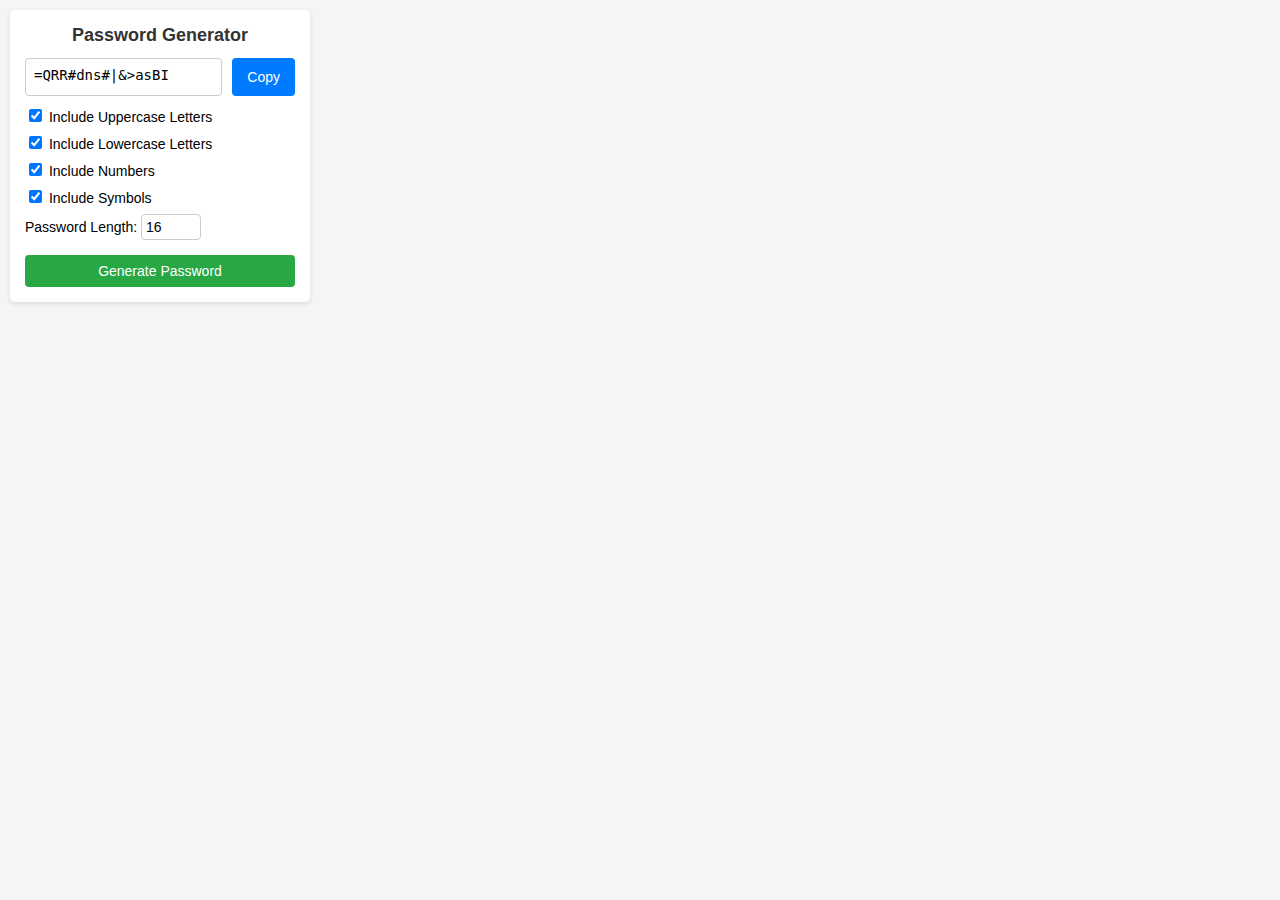
==== ext/popup.html @ d9094f60 "added ext" ====
<!DOCTYPE html>
<html lang="en">
  <head>
    <meta charset="UTF-8" />
    <meta name="viewport" content="width=device-width, initial-scale=1.0" />
    <title>Password Generator</title>
    <style>
      body {
        font-family: Arial, sans-serif;
        background-color: #f5f5f5;
        margin: 0;
        padding: 10px;
        width: 300px;
      }

      .container {
        background-color: #fff;
        padding: 15px;
        border-radius: 5px;
        box-shadow: 0 2px 5px rgba(0, 0, 0, 0.1);
      }

      h1 {
        text-align: center;
        color: #333;
        font-size: 18px;
        margin-top: 0;
      }

      .password-container {
        display: flex;
        margin-bottom: 10px;
      }

      #password {
        flex: 1;
        padding: 8px;
        font-size: 14px;
        border: 1px solid #ccc;
        border-radius: 4px;
        resize: none;
        height: 20px;
      }

      #copyBtn {
        margin-left: 10px;
        padding: 8px 15px;
        font-size: 14px;
        background-color: #007bff;
        color: #fff;
        border: none;
        border-radius: 4px;
        cursor: pointer;
      }

      .settings {
        margin-bottom: 15px;
      }

      .settings label {
        display: block;
        margin-bottom: 8px;
        font-size: 14px;
      }

      #length {
        width: 50px;
        padding: 4px;
        font-size: 14px;
        border: 1px solid #ccc;
        border-radius: 4px;
      }

      #generateBtn {
        display: block;
        width: 100%;
        padding: 8px;
        font-size: 14px;
        background-color: #28a745;
        color: #fff;
        border: none;
        border-radius: 4px;
        cursor: pointer;
      }
    </style>
  </head>
  <body>
    <div class="container">
      <h1>Password Generator</h1>
      <div class="password-container">
        <textarea id="password" readonly></textarea>
        <button id="copyBtn">Copy</button>
      </div>
      <div class="settings">
        <label>
          <input type="checkbox" id="uppercase" checked />
          Include Uppercase Letters
        </label>
        <label>
          <input type="checkbox" id="lowercase" checked />
          Include Lowercase Letters
        </label>
        <label>
          <input type="checkbox" id="numbers" checked />
          Include Numbers
        </label>
        <label>
          <input type="checkbox" id="symbols" checked />
          Include Symbols
        </label>
        <label>
          Password Length:
          <input type="number" id="length" value="16" min="8" max="128" />
        </label>
      </div>
      <button id="generateBtn">Generate Password</button>
    </div>
    <script src="./popup.js"></script>
  </body>
</html>
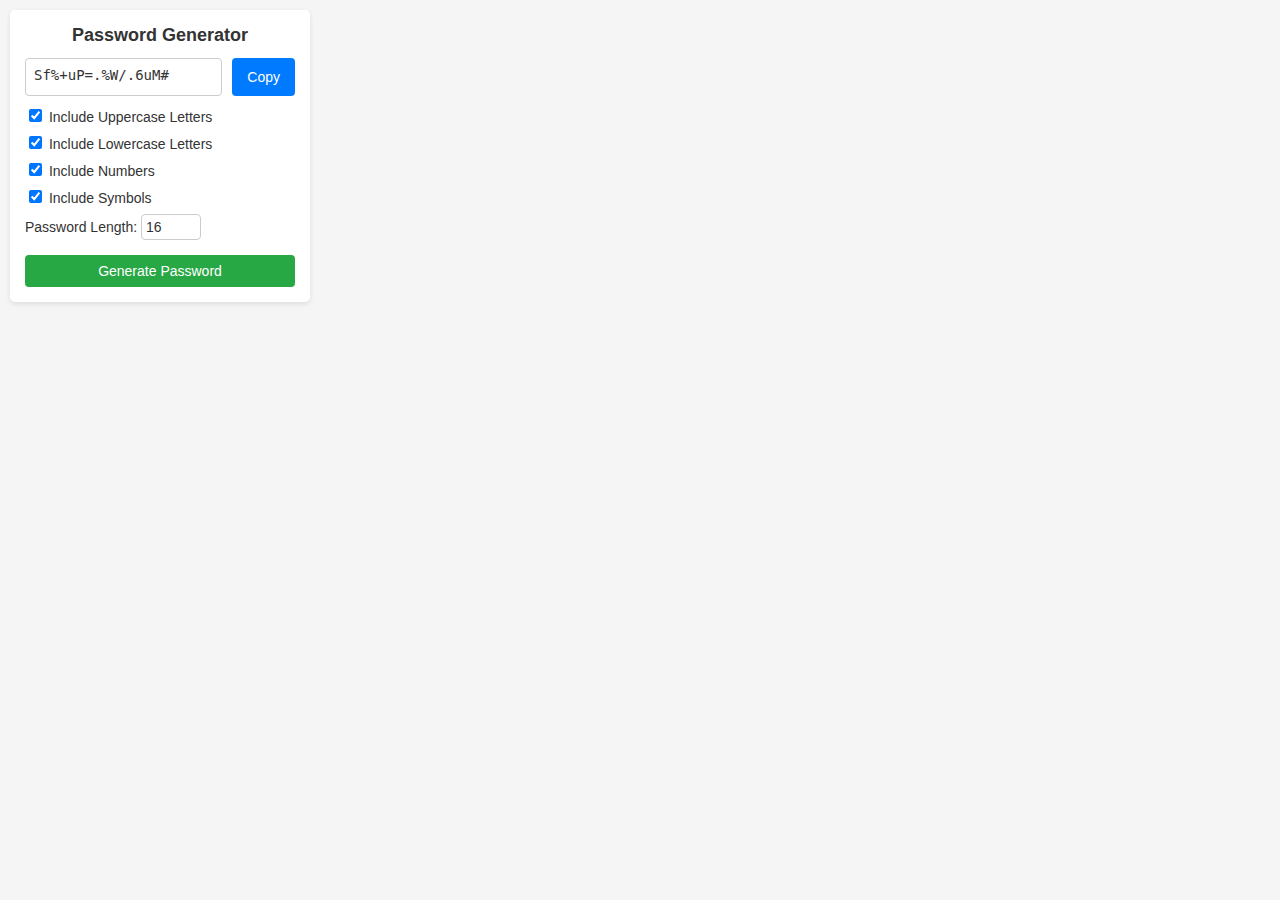
==== commit b08ccb83: "updated styling" ====
--- a/ext/popup.html
+++ b/ext/popup.html
@@ -5,24 +5,23 @@
     <meta name="viewport" content="width=device-width, initial-scale=1.0" />
     <title>Password Generator</title>
     <style>
+      /* Common styles for both light and dark modes */
       body {
         font-family: Arial, sans-serif;
-        background-color: #f5f5f5;
         margin: 0;
         padding: 10px;
         width: 300px;
+        transition: all 0.3s ease;
       }
 
       .container {
-        background-color: #fff;
         padding: 15px;
         border-radius: 5px;
-        box-shadow: 0 2px 5px rgba(0, 0, 0, 0.1);
+        transition: all 0.3s ease;
       }
 
       h1 {
         text-align: center;
-        color: #333;
         font-size: 18px;
         margin-top: 0;
       }
@@ -36,21 +35,20 @@
         flex: 1;
         padding: 8px;
         font-size: 14px;
-        border: 1px solid #ccc;
         border-radius: 4px;
         resize: none;
         height: 20px;
+        transition: all 0.3s ease;
       }
 
       #copyBtn {
         margin-left: 10px;
         padding: 8px 15px;
         font-size: 14px;
-        background-color: #007bff;
-        color: #fff;
         border: none;
         border-radius: 4px;
         cursor: pointer;
+        transition: all 0.3s ease;
       }
 
       .settings {
@@ -67,8 +65,8 @@
         width: 50px;
         padding: 4px;
         font-size: 14px;
-        border: 1px solid #ccc;
-        border-radius: 4px;
+        border-radius: 4px;
+        transition: all 0.3s ease;
       }
 
       #generateBtn {
@@ -76,11 +74,116 @@
         width: 100%;
         padding: 8px;
         font-size: 14px;
-        background-color: #28a745;
-        color: #fff;
         border: none;
         border-radius: 4px;
         cursor: pointer;
+        transition: all 0.3s ease;
+      }
+
+      /* Light mode styles */
+      @media (prefers-color-scheme: light) {
+        body {
+          background-color: #f5f5f5;
+          color: #333;
+        }
+
+        .container {
+          background-color: #fff;
+          box-shadow: 0 2px 5px rgba(0, 0, 0, 0.1);
+        }
+
+        #password {
+          background-color: #fff;
+          border: 1px solid #ccc;
+          color: #333;
+        }
+
+        #password:focus {
+          border-color: #007bff;
+          outline: none;
+        }
+
+        #copyBtn {
+          background-color: #007bff;
+          color: #fff;
+        }
+
+        #copyBtn:hover {
+          background-color: #0056b3;
+        }
+
+        #length {
+          background-color: #fff;
+          border: 1px solid #ccc;
+          color: #333;
+        }
+
+        #length:focus {
+          border-color: #007bff;
+          outline: none;
+        }
+
+        #generateBtn {
+          background-color: #28a745;
+          color: #fff;
+        }
+
+        #generateBtn:hover {
+          background-color: #218838;
+        }
+      }
+
+      /* Dark mode styles */
+      @media (prefers-color-scheme: dark) {
+        body {
+          background-color: #1a1a1a;
+          color: #f5f5f5;
+        }
+
+        .container {
+          background-color: #2d2d2d;
+          box-shadow: 0 2px 5px rgba(0, 0, 0, 0.3);
+        }
+
+        #password {
+          background-color: #3d3d3d;
+          border: 1px solid #4d4d4d;
+          color: #f5f5f5;
+        }
+
+        #password:focus {
+          border-color: #0099ff;
+          outline: none;
+        }
+
+        #copyBtn {
+          background-color: #0099ff;
+          color: #fff;
+        }
+
+        #copyBtn:hover {
+          background-color: #0077cc;
+        }
+
+        #length {
+          background-color: #3d3d3d;
+          border: 1px solid #4d4d4d;
+          color: #f5f5f5;
+        }
+
+        #length:focus {
+          border-color: #0099ff;
+          outline: none;
+        }
+
+        #generateBtn {
+          background-color: #2ea043;
+          color: #fff;
+        }
+
+        #generateBtn:hover {
+          background-color: #2a9c3b;
+        }
       }
     </style>
   </head>
@@ -115,6 +218,6 @@
       </div>
       <button id="generateBtn">Generate Password</button>
     </div>
-    <script src="./popup.js"></script>
+    <script src="popup.js"></script>
   </body>
-</html>+</html>
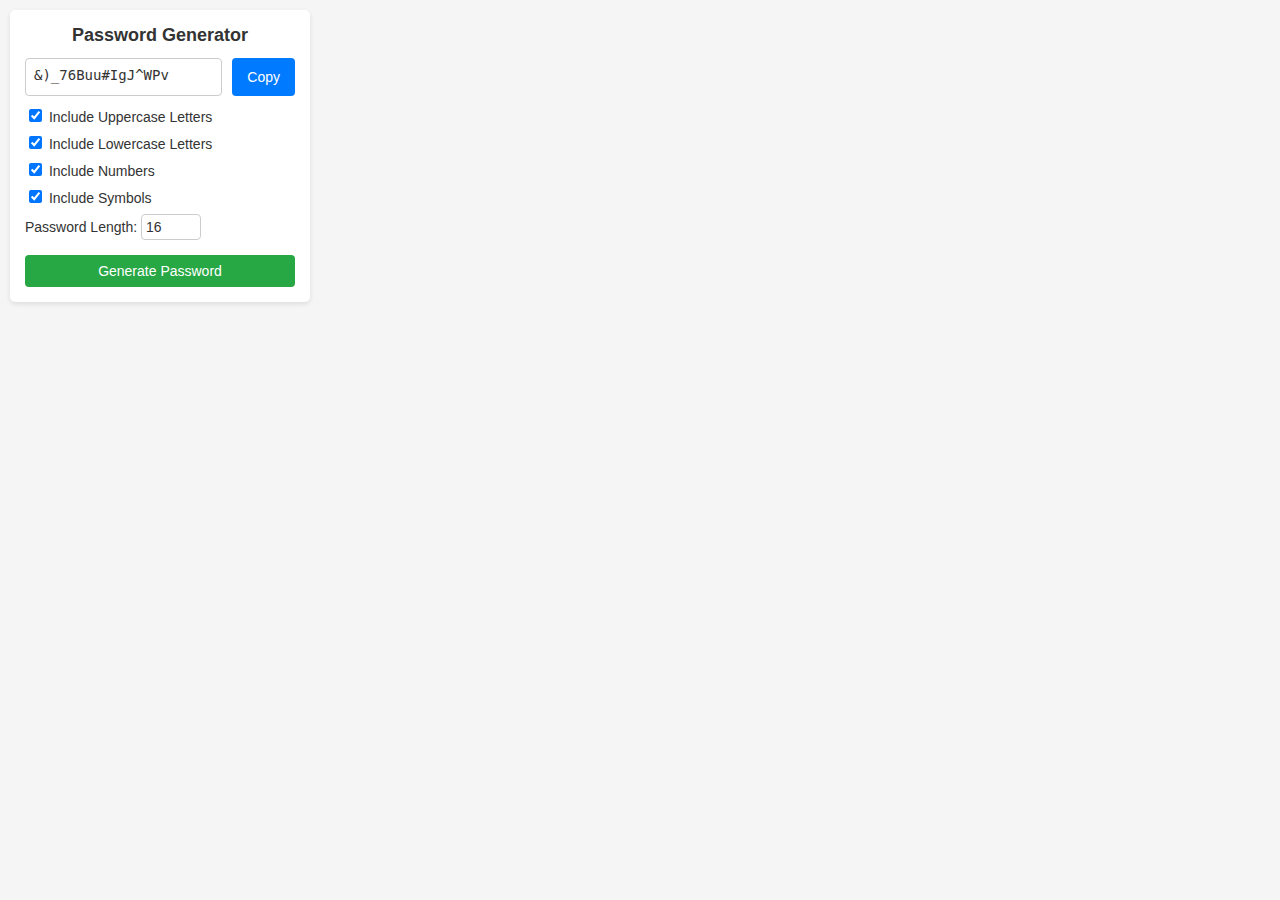
==== commit 38e12f79: "added icons. updated logic and manifest." ====
--- a/ext/popup.html
+++ b/ext/popup.html
@@ -220,4 +220,4 @@
     </div>
     <script src="popup.js"></script>
   </body>
-</html>
+</html>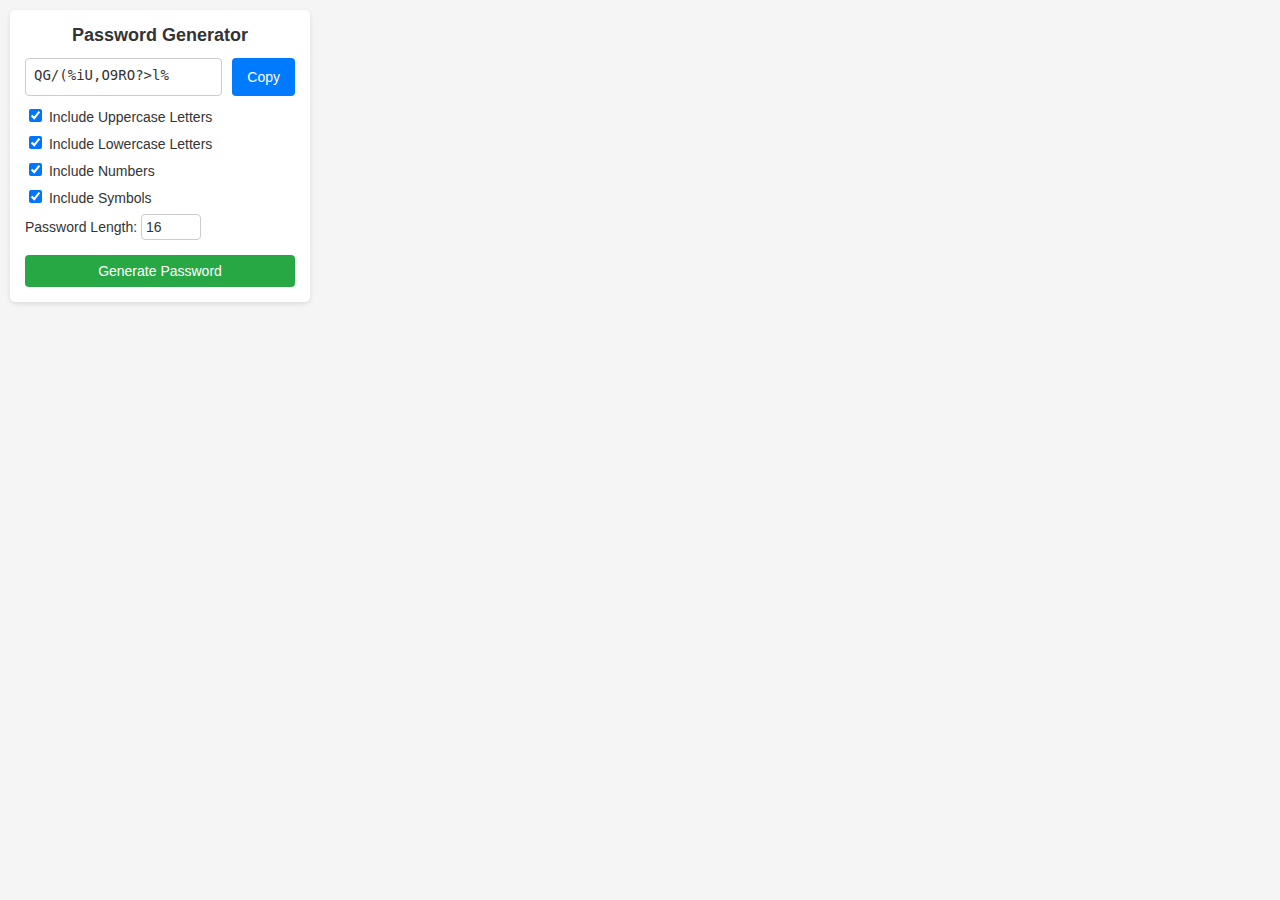
==== commit f974525a: "minor tweaks" ====
--- a/ext/popup.html
+++ b/ext/popup.html
@@ -1,223 +1,226 @@
 <!DOCTYPE html>
 <html lang="en">
-  <head>
+
+<head>
     <meta charset="UTF-8" />
     <meta name="viewport" content="width=device-width, initial-scale=1.0" />
     <title>Password Generator</title>
     <style>
-      /* Common styles for both light and dark modes */
-      body {
-        font-family: Arial, sans-serif;
-        margin: 0;
-        padding: 10px;
-        width: 300px;
-        transition: all 0.3s ease;
-      }
-
-      .container {
-        padding: 15px;
-        border-radius: 5px;
-        transition: all 0.3s ease;
-      }
-
-      h1 {
-        text-align: center;
-        font-size: 18px;
-        margin-top: 0;
-      }
-
-      .password-container {
-        display: flex;
-        margin-bottom: 10px;
-      }
-
-      #password {
-        flex: 1;
-        padding: 8px;
-        font-size: 14px;
-        border-radius: 4px;
-        resize: none;
-        height: 20px;
-        transition: all 0.3s ease;
-      }
-
-      #copyBtn {
-        margin-left: 10px;
-        padding: 8px 15px;
-        font-size: 14px;
-        border: none;
-        border-radius: 4px;
-        cursor: pointer;
-        transition: all 0.3s ease;
-      }
-
-      .settings {
-        margin-bottom: 15px;
-      }
-
-      .settings label {
-        display: block;
-        margin-bottom: 8px;
-        font-size: 14px;
-      }
-
-      #length {
-        width: 50px;
-        padding: 4px;
-        font-size: 14px;
-        border-radius: 4px;
-        transition: all 0.3s ease;
-      }
-
-      #generateBtn {
-        display: block;
-        width: 100%;
-        padding: 8px;
-        font-size: 14px;
-        border: none;
-        border-radius: 4px;
-        cursor: pointer;
-        transition: all 0.3s ease;
-      }
-
-      /* Light mode styles */
-      @media (prefers-color-scheme: light) {
+        /* Common styles for both light and dark modes */
         body {
-          background-color: #f5f5f5;
-          color: #333;
+            font-family: Arial, sans-serif;
+            margin: 0;
+            padding: 10px;
+            width: 300px;
+            transition: all 0.3s ease;
         }
 
         .container {
-          background-color: #fff;
-          box-shadow: 0 2px 5px rgba(0, 0, 0, 0.1);
+            padding: 15px;
+            border-radius: 5px;
+            transition: all 0.3s ease;
+        }
+
+        h1 {
+            text-align: center;
+            font-size: 18px;
+            margin-top: 0;
+        }
+
+        .password-container {
+            display: flex;
+            margin-bottom: 10px;
         }
 
         #password {
-          background-color: #fff;
-          border: 1px solid #ccc;
-          color: #333;
-        }
-
-        #password:focus {
-          border-color: #007bff;
-          outline: none;
+            flex: 1;
+            padding: 8px;
+            font-size: 14px;
+            border-radius: 4px;
+            resize: none;
+            height: 20px;
+            transition: all 0.3s ease;
         }
 
         #copyBtn {
-          background-color: #007bff;
-          color: #fff;
-        }
-
-        #copyBtn:hover {
-          background-color: #0056b3;
+            margin-left: 10px;
+            padding: 8px 15px;
+            font-size: 14px;
+            border: none;
+            border-radius: 4px;
+            cursor: pointer;
+            transition: all 0.3s ease;
+        }
+
+        .settings {
+            margin-bottom: 15px;
+        }
+
+        .settings label {
+            display: block;
+            margin-bottom: 8px;
+            font-size: 14px;
         }
 
         #length {
-          background-color: #fff;
-          border: 1px solid #ccc;
-          color: #333;
-        }
-
-        #length:focus {
-          border-color: #007bff;
-          outline: none;
+            width: 50px;
+            padding: 4px;
+            font-size: 14px;
+            border-radius: 4px;
+            transition: all 0.3s ease;
         }
 
         #generateBtn {
-          background-color: #28a745;
-          color: #fff;
-        }
-
-        #generateBtn:hover {
-          background-color: #218838;
-        }
-      }
-
-      /* Dark mode styles */
-      @media (prefers-color-scheme: dark) {
-        body {
-          background-color: #1a1a1a;
-          color: #f5f5f5;
-        }
-
-        .container {
-          background-color: #2d2d2d;
-          box-shadow: 0 2px 5px rgba(0, 0, 0, 0.3);
-        }
-
-        #password {
-          background-color: #3d3d3d;
-          border: 1px solid #4d4d4d;
-          color: #f5f5f5;
-        }
-
-        #password:focus {
-          border-color: #0099ff;
-          outline: none;
-        }
-
-        #copyBtn {
-          background-color: #0099ff;
-          color: #fff;
-        }
-
-        #copyBtn:hover {
-          background-color: #0077cc;
-        }
-
-        #length {
-          background-color: #3d3d3d;
-          border: 1px solid #4d4d4d;
-          color: #f5f5f5;
-        }
-
-        #length:focus {
-          border-color: #0099ff;
-          outline: none;
-        }
-
-        #generateBtn {
-          background-color: #2ea043;
-          color: #fff;
-        }
-
-        #generateBtn:hover {
-          background-color: #2a9c3b;
-        }
-      }
+            display: block;
+            width: 100%;
+            padding: 8px;
+            font-size: 14px;
+            border: none;
+            border-radius: 4px;
+            cursor: pointer;
+            transition: all 0.3s ease;
+        }
+
+        /* Light mode styles */
+        @media (prefers-color-scheme: light) {
+            body {
+                background-color: #f5f5f5;
+                color: #333;
+            }
+
+            .container {
+                background-color: #fff;
+                box-shadow: 0 2px 5px rgba(0, 0, 0, 0.1);
+            }
+
+            #password {
+                background-color: #fff;
+                border: 1px solid #ccc;
+                color: #333;
+            }
+
+            #password:focus {
+                border-color: #007bff;
+                outline: none;
+            }
+
+            #copyBtn {
+                background-color: #007bff;
+                color: #fff;
+            }
+
+            #copyBtn:hover {
+                background-color: #0056b3;
+            }
+
+            #length {
+                background-color: #fff;
+                border: 1px solid #ccc;
+                color: #333;
+            }
+
+            #length:focus {
+                border-color: #007bff;
+                outline: none;
+            }
+
+            #generateBtn {
+                background-color: #28a745;
+                color: #fff;
+            }
+
+            #generateBtn:hover {
+                background-color: #218838;
+            }
+        }
+
+        /* Dark mode styles */
+        @media (prefers-color-scheme: dark) {
+            body {
+                background-color: #1a1a1a;
+                color: #f5f5f5;
+            }
+
+            .container {
+                background-color: #2d2d2d;
+                box-shadow: 0 2px 5px rgba(0, 0, 0, 0.3);
+            }
+
+            #password {
+                background-color: #3d3d3d;
+                border: 1px solid #4d4d4d;
+                color: #f5f5f5;
+            }
+
+            #password:focus {
+                border-color: #0099ff;
+                outline: none;
+            }
+
+            #copyBtn {
+                background-color: #0099ff;
+                color: #fff;
+            }
+
+            #copyBtn:hover {
+                background-color: #0077cc;
+            }
+
+            #length {
+                background-color: #3d3d3d;
+                border: 1px solid #4d4d4d;
+                color: #f5f5f5;
+            }
+
+            #length:focus {
+                border-color: #0099ff;
+                outline: none;
+            }
+
+            #generateBtn {
+                background-color: #2ea043;
+                color: #fff;
+            }
+
+            #generateBtn:hover {
+                background-color: #2a9c3b;
+            }
+        }
     </style>
-  </head>
-  <body>
+</head>
+
+<body>
     <div class="container">
-      <h1>Password Generator</h1>
-      <div class="password-container">
-        <textarea id="password" readonly></textarea>
-        <button id="copyBtn">Copy</button>
-      </div>
-      <div class="settings">
-        <label>
-          <input type="checkbox" id="uppercase" checked />
-          Include Uppercase Letters
-        </label>
-        <label>
-          <input type="checkbox" id="lowercase" checked />
-          Include Lowercase Letters
-        </label>
-        <label>
-          <input type="checkbox" id="numbers" checked />
-          Include Numbers
-        </label>
-        <label>
-          <input type="checkbox" id="symbols" checked />
-          Include Symbols
-        </label>
-        <label>
-          Password Length:
-          <input type="number" id="length" value="16" min="8" max="128" />
-        </label>
-      </div>
-      <button id="generateBtn">Generate Password</button>
+        <h1>Password Generator</h1>
+        <div class="password-container">
+            <textarea id="password" readonly></textarea>
+            <button id="copyBtn">Copy</button>
+        </div>
+        <div class="settings">
+            <label>
+                <input type="checkbox" id="uppercase" checked />
+                Include Uppercase Letters
+            </label>
+            <label>
+                <input type="checkbox" id="lowercase" checked />
+                Include Lowercase Letters
+            </label>
+            <label>
+                <input type="checkbox" id="numbers" checked />
+                Include Numbers
+            </label>
+            <label>
+                <input type="checkbox" id="symbols" checked />
+                Include Symbols
+            </label>
+            <label>
+                Password Length:
+                <input type="number" id="length" value="16" min="8" max="128" />
+            </label>
+        </div>
+        <button id="generateBtn">Generate Password</button>
     </div>
     <script src="popup.js"></script>
-  </body>
+</body>
+
 </html>